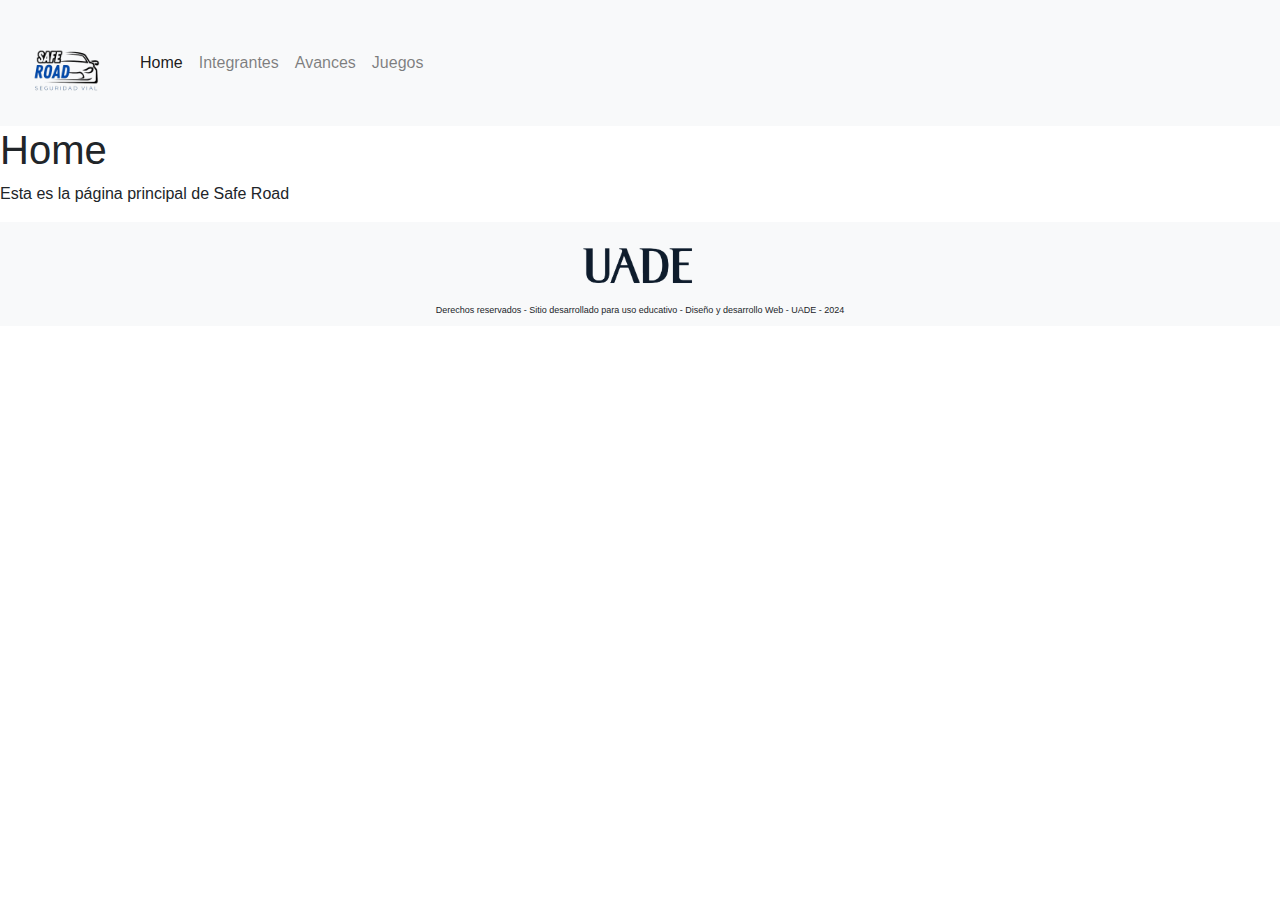
==== index.html @ 9bac1d1e "Merge pull request #24 from AgustinBlascoUADE/agustin-b" ====
<!DOCTYPE html>
<html lang="en">
  <head>
    <meta charset="UTF-8" />
    <meta name="viewport" content="width=device-width, initial-scale=1.0" />
    <title>Safe Road</title>
    <link
      rel="stylesheet"
      href="https://stackpath.bootstrapcdn.com/bootstrap/4.3.1/css/bootstrap.min.css"
    />
    <link rel="stylesheet" href="resources/css/estilos_integrador.css" />
    <script src="https://code.jquery.com/jquery-3.3.1.slim.min.js"></script>
    <script src="https://cdnjs.cloudflare.com/ajax/libs/popper.js/1.14.7/umd/popper.min.js"></script>
    <script src="https://stackpath.bootstrapcdn.com/bootstrap/4.3.1/js/bootstrap.min.js"></script>
    <link rel="icon" type="image/x-icon" href="img/safeRoad-logo.png" />
  </head>
  <body>
    <nav class="navbar navbar-expand-lg navbar-light bg-light">
      <a class="navbar-brand" href="#">
        <img
          class="logo-saferoad"
          src="img/safeRoad-logo.png"
          alt="SafeRoad Logo"
        />
      </a>
      <button
        class="navbar-toggler"
        type="button"
        data-toggle="collapse"
        data-target="#navbarNav"
        aria-controls="navbarNav"
        aria-expanded="false"
        aria-label="Toggle navigation"
      >
        <span class="navbar-toggler-icon"></span>
      </button>
      <div class="collapse navbar-collapse" id="navbarNav">
        <ul class="navbar-nav">
          <li class="nav-item active">
            <a class="nav-link" href="index.html"
              >Home <span class="sr-only">(current)</span></a
            >
          </li>
          <li class="nav-item">
            <a class="nav-link" href="integrantes.html">Integrantes</a>
          </li>
          <li class="nav-item">
            <a class="nav-link" href="avances.html">Avances</a>
          </li>
          <li class="nav-item">
            <a class="nav-link" href="juegos/juegos.html">Juegos</a>
          </li>
        </ul>
      </div>
    </nav>
    <main>
      <h1>Home</h1>
      <p>Esta es la página principal de Safe Road</p>
    </main>
    <footer>
      <img class="logo-uade-footer" src="img/logouade.png" alt="Logo UADE" />
      <p>
        Derechos reservados - Sitio desarrollado para uso educativo - Diseño y
        desarrollo Web - UADE - 2024
      </p>
    </footer>
  </body>
</html>
---- resources/css/estilos_integrador.css ----
.parent{
    justify-content: space-evenly;
    justify-items: center;
    align-content: space-evenly;
    align-items: center;
}

.imagenes img{
    border: 2px, solid, black;
    border-radius: 25px;
    height: 350px; 
    width: 250px;
}

.image-container {
    position: relative;
    width: 250px;
    height: 350px;
}

.image-container .after {
    position: absolute;
    top: 0;
    left: 0;
    width: 100%;
    height: 100%;
    display: none;
    color: #FFF;
}

.image-container:hover .after {
    display: block;
    background: rgba(0, 0, 0, .6); opacity: 50%;
}

.logo-saferoad {
    width: 100px;
    height: 100px
}

.logo-uade-footer {
    height: 10vh;
    width: 17vh;
}

footer {
    background-color: #f8f9fa;
}

footer img {
    display: block;
    margin-left: auto;
    margin-right: auto;
}

footer p {
    text-align: center;
    font-size: 9px;
    margin-top: -0.5rem;
    margin-bottom: 0;
    padding-bottom: 0.5rem;
}
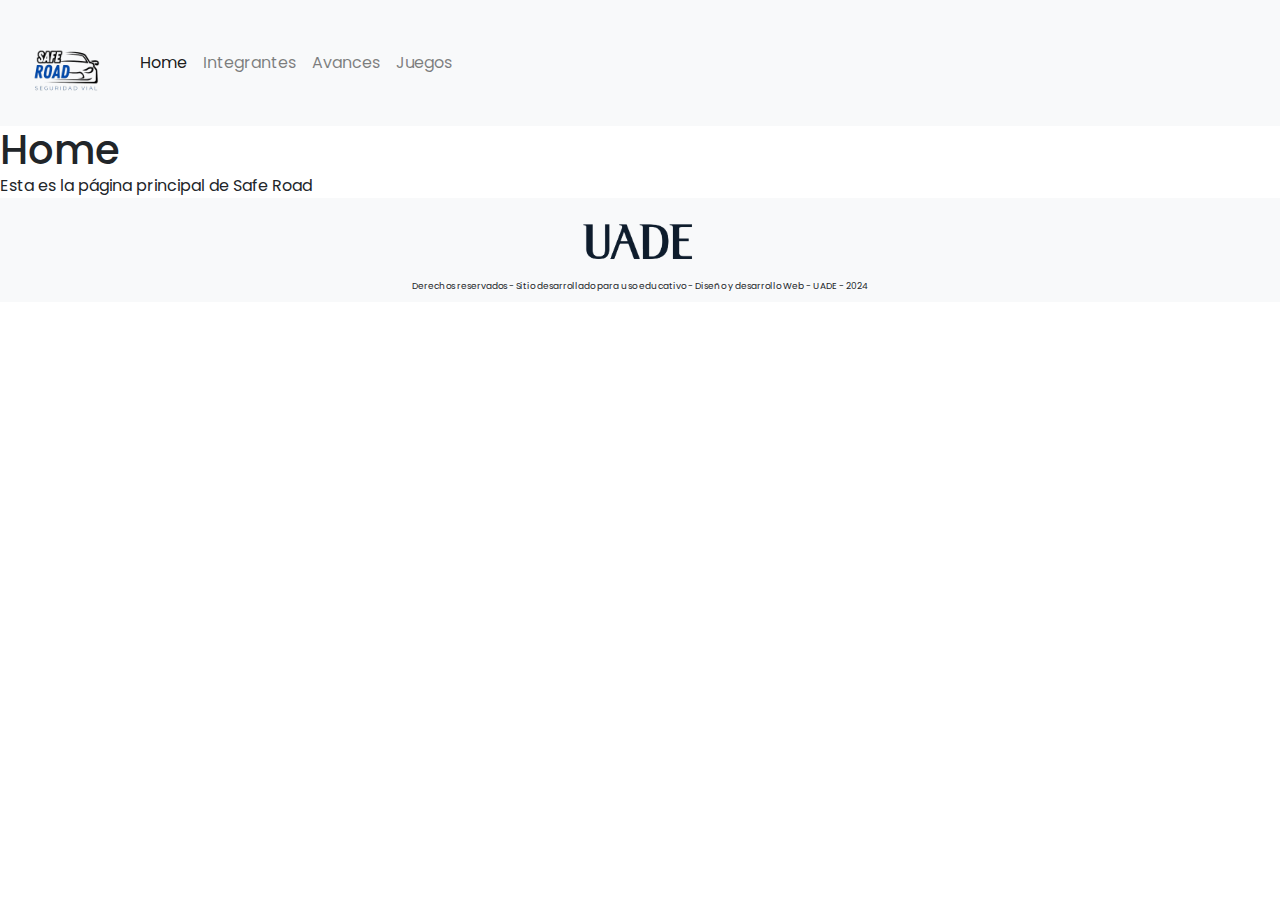
==== commit 6b638847: "Merge pull request #28 from AgustinBlascoUADE/agustin-b" ====
--- a/index.html
+++ b/index.html
@@ -13,6 +13,10 @@
     <script src="https://cdnjs.cloudflare.com/ajax/libs/popper.js/1.14.7/umd/popper.min.js"></script>
     <script src="https://stackpath.bootstrapcdn.com/bootstrap/4.3.1/js/bootstrap.min.js"></script>
     <link rel="icon" type="image/x-icon" href="img/safeRoad-logo.png" />
+    <link
+      href="https://fonts.googleapis.com/css2?family=Poppins:ital,wght@0,100;0,200;0,300;0,400;0,500;0,600;0,700;0,800;0,900;1,100;1,200;1,300;1,400;1,500;1,600;1,700;1,800;1,900&display=swap"
+      rel="stylesheet"
+    />
   </head>
   <body>
     <nav class="navbar navbar-expand-lg navbar-light bg-light">
--- a/resources/css/estilos_integrador.css
+++ b/resources/css/estilos_integrador.css
@@ -1,3 +1,10 @@
+body, h1, h2, h3, h4, h5, h6, p, ul, li {
+    margin: 0;
+    padding: 0;
+    font-family: poppins;
+    text-align: left;
+}
+
 .parent{
     justify-content: space-evenly;
     justify-items: center;
@@ -45,6 +52,8 @@
 
 footer {
     background-color: #f8f9fa;
+    bottom: 0;
+    width: 100%;
 }
 
 footer img {
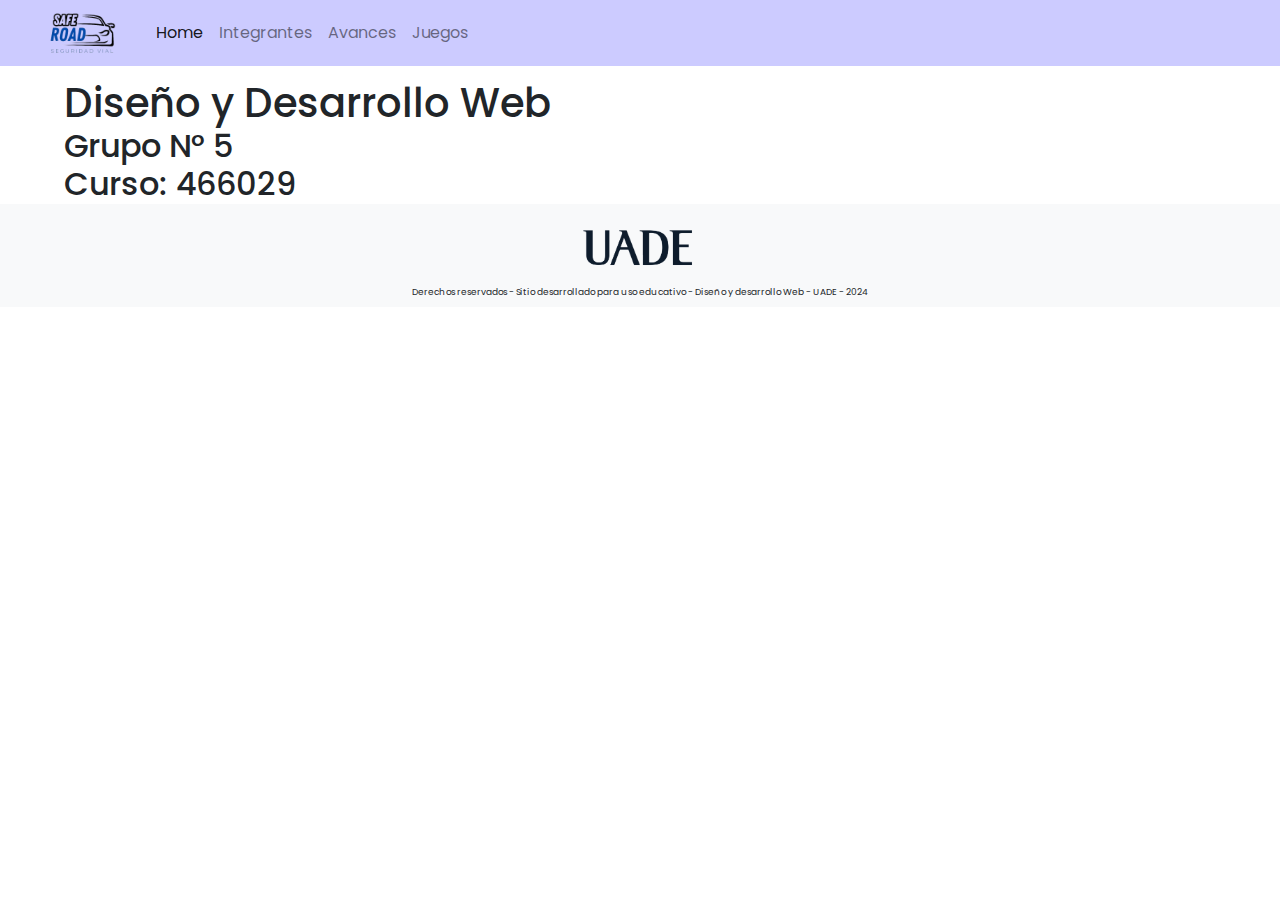
==== commit b0fedd5a: "Cambie el color del navbar, Creacion del main de juegos, detalles de signal-match" ====
--- a/index.html
+++ b/index.html
@@ -9,6 +9,7 @@
       href="https://stackpath.bootstrapcdn.com/bootstrap/4.3.1/css/bootstrap.min.css"
     />
     <link rel="stylesheet" href="resources/css/estilos_integrador.css" />
+    <link rel="stylesheet" href="resources/css/index.css" />
     <script src="https://code.jquery.com/jquery-3.3.1.slim.min.js"></script>
     <script src="https://cdnjs.cloudflare.com/ajax/libs/popper.js/1.14.7/umd/popper.min.js"></script>
     <script src="https://stackpath.bootstrapcdn.com/bootstrap/4.3.1/js/bootstrap.min.js"></script>
@@ -19,7 +20,7 @@
     />
   </head>
   <body>
-    <nav class="navbar navbar-expand-lg navbar-light bg-light">
+    <nav class="navbar navbar-expand-lg navbar-light ">
       <a class="navbar-brand" href="#">
         <img
           class="logo-saferoad"
@@ -58,8 +59,9 @@
       </div>
     </nav>
     <main>
-      <h1>Home</h1>
-      <p>Esta es la página principal de Safe Road</p>
+      <h1>Diseño y Desarrollo Web</h1>
+      <h2>Grupo N° 5</h2>
+      <h2>Curso: 466029 </h2>
     </main>
     <footer>
       <img class="logo-uade-footer" src="img/logouade.png" alt="Logo UADE" />
--- a/resources/css/estilos_integrador.css
+++ b/resources/css/estilos_integrador.css
@@ -5,6 +5,12 @@
     text-align: left;
 }
 
+.navbar{
+    background-color: rgb(204, 203, 255);
+    padding: 0;
+    padding-left: 2.5%;
+    margin-bottom: 1%;
+}
 .parent{
     justify-content: space-evenly;
     justify-items: center;
@@ -13,7 +19,7 @@
 }
 
 .imagenes img{
-    border: 2px, solid, black;
+    border: 2px solid black;
     border-radius: 25px;
     height: 350px; 
     width: 250px;
@@ -42,7 +48,6 @@
 
 .logo-saferoad {
     width: 100px;
-    height: 100px
 }
 
 .logo-uade-footer {
--- a/resources/css/index.css
+++ b/resources/css/index.css
@@ -0,0 +1,3 @@
+main{
+    margin-left: 5%;
+}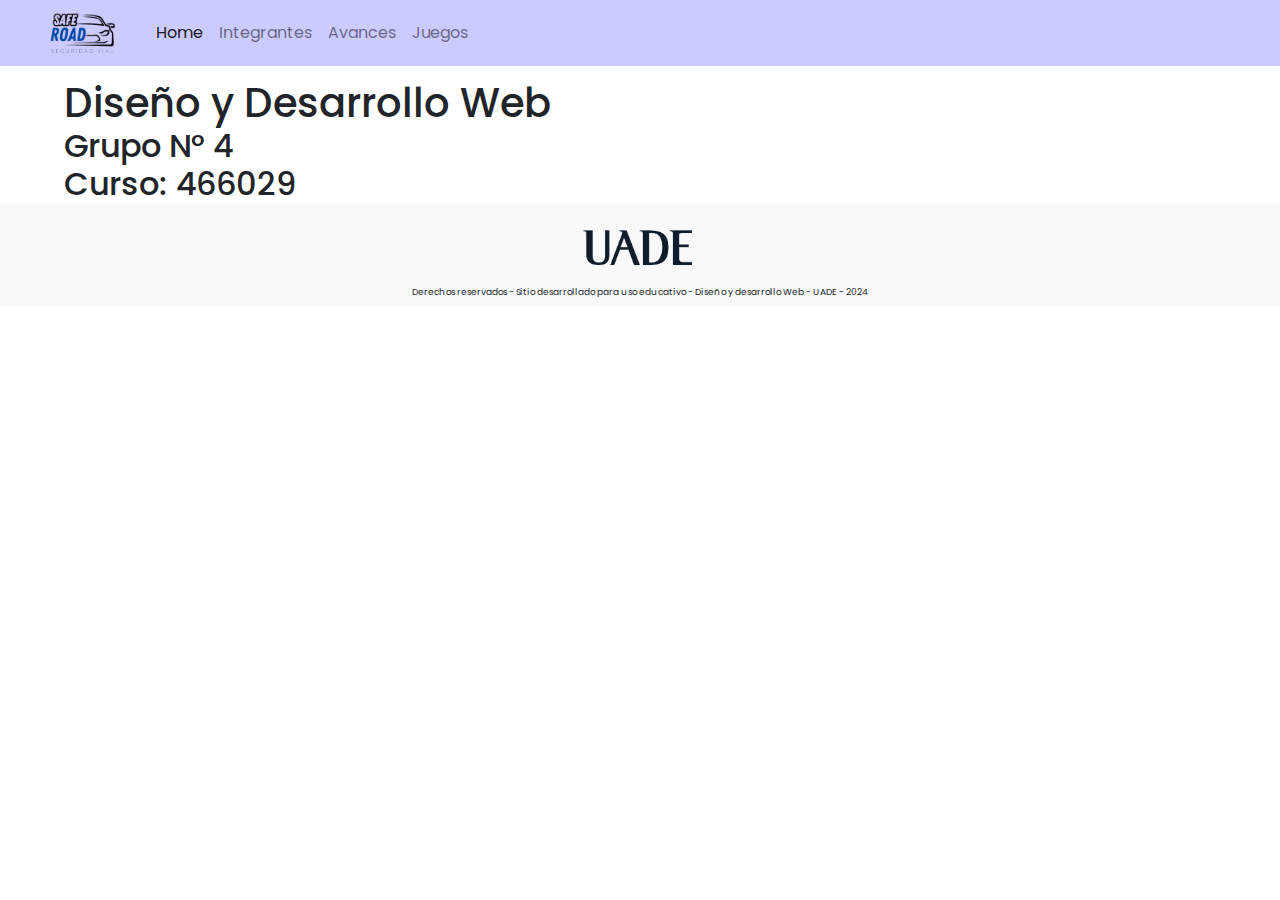
==== commit 8fd1fa55: "Cambio de numero de grupo :)" ====
--- a/index.html
+++ b/index.html
@@ -53,14 +53,14 @@
             <a class="nav-link" href="avances.html">Avances</a>
           </li>
           <li class="nav-item">
-            <a class="nav-link" href="juegos/juegos.html">Juegos</a>
+            <a class="nav-link" href="juegos.html">Juegos</a>
           </li>
         </ul>
       </div>
     </nav>
     <main>
       <h1>Diseño y Desarrollo Web</h1>
-      <h2>Grupo N° 5</h2>
+      <h2>Grupo N° 4</h2>
       <h2>Curso: 466029 </h2>
     </main>
     <footer>
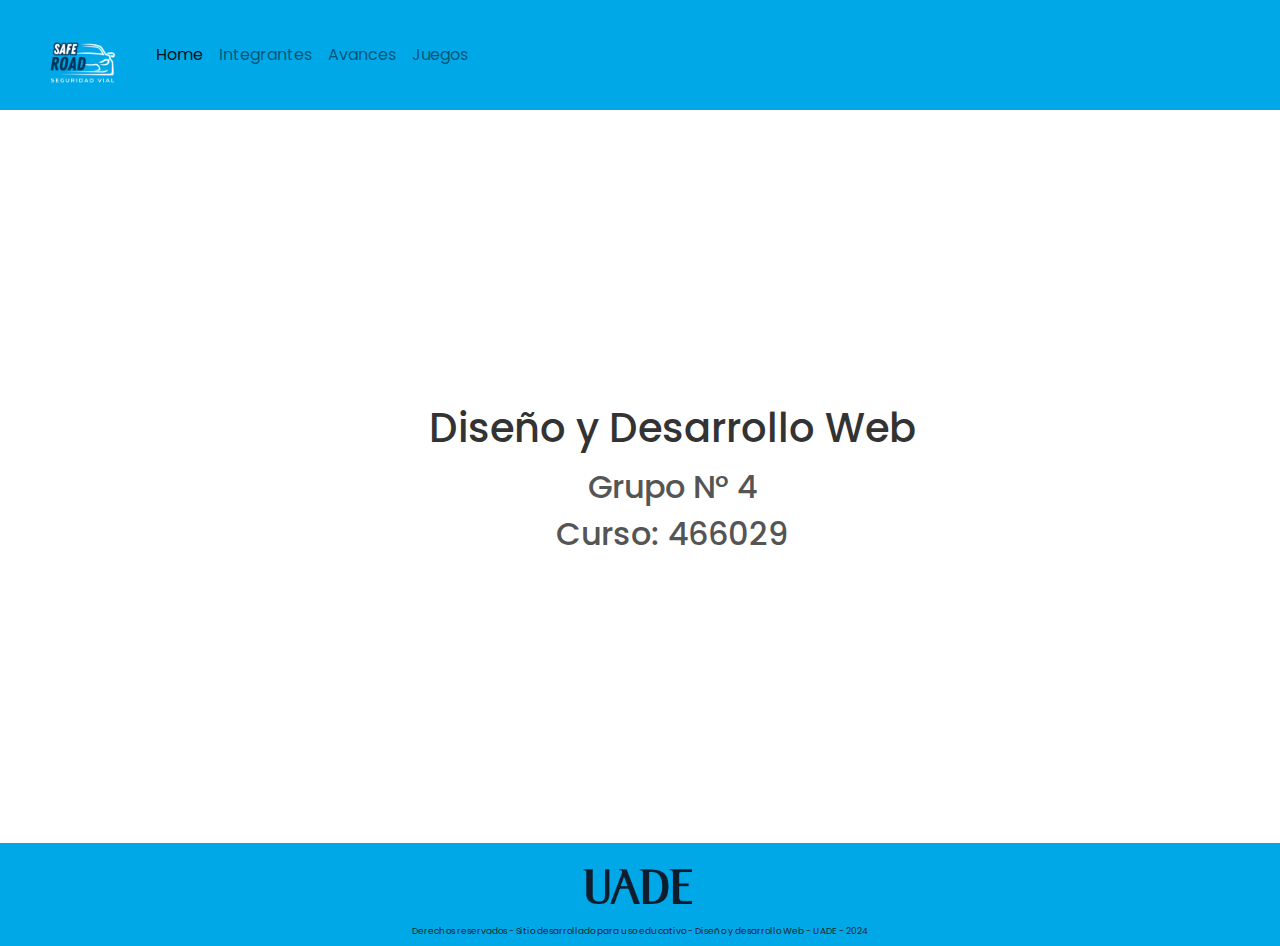
==== commit adccf0b2: "Merge pull request #37 from AgustinBlascoUADE/agustin-b" ====
--- a/index.html
+++ b/index.html
@@ -20,11 +20,11 @@
     />
   </head>
   <body>
-    <nav class="navbar navbar-expand-lg navbar-light ">
+    <nav class="navbar navbar-expand-lg navbar-light">
       <a class="navbar-brand" href="#">
         <img
           class="logo-saferoad"
-          src="img/safeRoad-logo.png"
+          src="img/Red_Silver_Simple_Elegant_Car_Dealer_Logo_6.png"
           alt="SafeRoad Logo"
         />
       </a>
@@ -61,7 +61,7 @@
     <main>
       <h1>Diseño y Desarrollo Web</h1>
       <h2>Grupo N° 4</h2>
-      <h2>Curso: 466029 </h2>
+      <h2>Curso: 466029</h2>
     </main>
     <footer>
       <img class="logo-uade-footer" src="img/logouade.png" alt="Logo UADE" />
--- a/resources/css/estilos_integrador.css
+++ b/resources/css/estilos_integrador.css
@@ -6,7 +6,7 @@
 }
 
 .navbar{
-    background-color: rgb(204, 203, 255);
+    background-color: #00a8e8;
     padding: 0;
     padding-left: 2.5%;
     margin-bottom: 1%;
@@ -56,7 +56,7 @@
 }
 
 footer {
-    background-color: #f8f9fa;
+    background-color: #00a8e8;
     bottom: 0;
     width: 100%;
 }
--- a/resources/css/index.css
+++ b/resources/css/index.css
@@ -1,3 +1,22 @@
 main{
     margin-left: 5%;
-}+    display: flex;
+  flex-direction: column;
+  align-items: center;
+  justify-content: center;
+  height: 80vh; /* Ajusta según tus necesidades */
+  text-align: center;
+}
+
+/* Estilos para los encabezados */
+main h1 {
+  font-size: 2.5rem; /* Tamaño del texto */
+  margin-bottom: 1rem; /* Espacio inferior */
+  color: #333; /* Color del texto */
+}
+
+main h2 {
+  font-size: 2rem; /* Tamaño del texto */
+  margin-bottom: 0.5rem; /* Espacio inferior */
+  color: #555; /* Color del texto */
+}
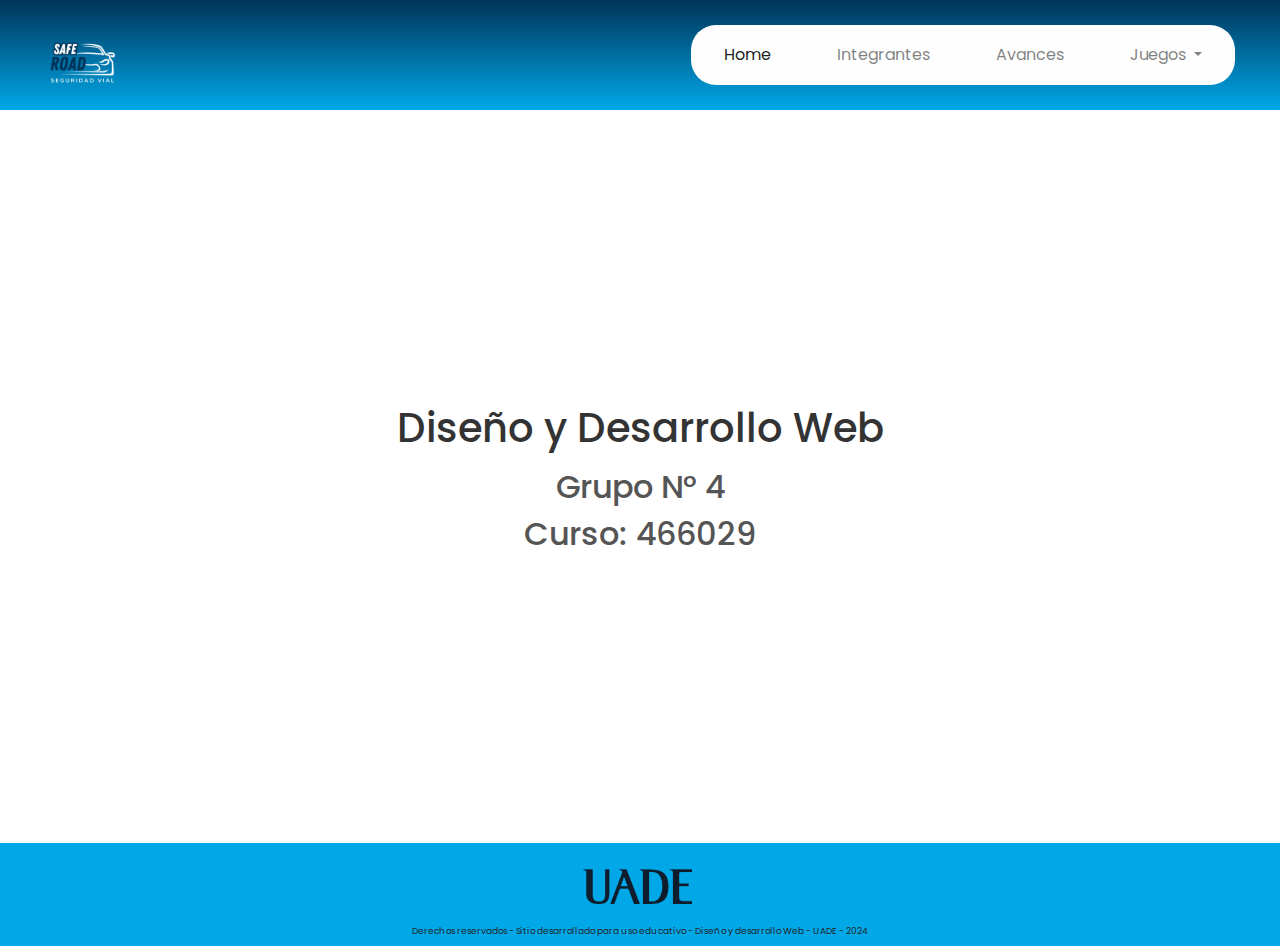
==== commit 58be6ea2: "Creadores de juego, dropdown y fondo navbar" ====
--- a/index.html
+++ b/index.html
@@ -1,74 +1,71 @@
 <!DOCTYPE html>
 <html lang="en">
-  <head>
-    <meta charset="UTF-8" />
-    <meta name="viewport" content="width=device-width, initial-scale=1.0" />
-    <title>Safe Road</title>
-    <link
-      rel="stylesheet"
-      href="https://stackpath.bootstrapcdn.com/bootstrap/4.3.1/css/bootstrap.min.css"
-    />
-    <link rel="stylesheet" href="resources/css/estilos_integrador.css" />
-    <link rel="stylesheet" href="resources/css/index.css" />
-    <script src="https://code.jquery.com/jquery-3.3.1.slim.min.js"></script>
-    <script src="https://cdnjs.cloudflare.com/ajax/libs/popper.js/1.14.7/umd/popper.min.js"></script>
-    <script src="https://stackpath.bootstrapcdn.com/bootstrap/4.3.1/js/bootstrap.min.js"></script>
-    <link rel="icon" type="image/x-icon" href="img/safeRoad-logo.png" />
-    <link
-      href="https://fonts.googleapis.com/css2?family=Poppins:ital,wght@0,100;0,200;0,300;0,400;0,500;0,600;0,700;0,800;0,900;1,100;1,200;1,300;1,400;1,500;1,600;1,700;1,800;1,900&display=swap"
-      rel="stylesheet"
-    />
-  </head>
-  <body>
-    <nav class="navbar navbar-expand-lg navbar-light">
-      <a class="navbar-brand" href="#">
-        <img
-          class="logo-saferoad"
-          src="img/Red_Silver_Simple_Elegant_Car_Dealer_Logo_6.png"
-          alt="SafeRoad Logo"
-        />
-      </a>
-      <button
-        class="navbar-toggler"
-        type="button"
-        data-toggle="collapse"
-        data-target="#navbarNav"
-        aria-controls="navbarNav"
-        aria-expanded="false"
-        aria-label="Toggle navigation"
-      >
-        <span class="navbar-toggler-icon"></span>
-      </button>
-      <div class="collapse navbar-collapse" id="navbarNav">
-        <ul class="navbar-nav">
-          <li class="nav-item active">
-            <a class="nav-link" href="index.html"
-              >Home <span class="sr-only">(current)</span></a
-            >
-          </li>
-          <li class="nav-item">
-            <a class="nav-link" href="integrantes.html">Integrantes</a>
-          </li>
-          <li class="nav-item">
-            <a class="nav-link" href="avances.html">Avances</a>
-          </li>
-          <li class="nav-item">
-            <a class="nav-link" href="juegos.html">Juegos</a>
-          </li>
-        </ul>
-      </div>
-    </nav>
-    <main>
-      <h1>Diseño y Desarrollo Web</h1>
-      <h2>Grupo N° 4</h2>
-      <h2>Curso: 466029</h2>
-    </main>
-    <footer>
-      <img class="logo-uade-footer" src="img/logouade.png" alt="Logo UADE" />
-      <p>
-        Derechos reservados - Sitio desarrollado para uso educativo - Diseño y
-        desarrollo Web - UADE - 2024
-      </p>
-    </footer>
-  </body>
-</html>
+
+<head>
+  <meta charset="UTF-8" />
+  <meta name="viewport" content="width=device-width, initial-scale=1.0" />
+  <title>Safe Road</title>
+  <link rel="stylesheet" href="https://stackpath.bootstrapcdn.com/bootstrap/4.3.1/css/bootstrap.min.css" />
+  <link rel="stylesheet" href="resources/css/estilos_integrador.css" />
+  <link rel="stylesheet" href="resources/css/index.css" />
+  <script src="https://code.jquery.com/jquery-3.3.1.slim.min.js"></script>
+  <script src="https://cdnjs.cloudflare.com/ajax/libs/popper.js/1.14.7/umd/popper.min.js"></script>
+  <script src="https://stackpath.bootstrapcdn.com/bootstrap/4.3.1/js/bootstrap.min.js"></script>
+  <link rel="icon" type="image/x-icon" href="img/safeRoad-logo.png" />
+  <link
+    href="https://fonts.googleapis.com/css2?family=Poppins:ital,wght@0,100;0,200;0,300;0,400;0,500;0,600;0,700;0,800;0,900;1,100;1,200;1,300;1,400;1,500;1,600;1,700;1,800;1,900&display=swap"
+    rel="stylesheet" />
+</head>
+
+<body>
+  <nav class="navbar navbar-expand-lg navbar-light">
+    <a class="navbar-brand" href="#">
+      <img class="logo-saferoad" src="img/Red_Silver_Simple_Elegant_Car_Dealer_Logo_6.png" alt="SafeRoad Logo" />
+    </a>
+    <button class="navbar-toggler" type="button" data-toggle="collapse" data-target="#navbarNav"
+      aria-controls="navbarNav" aria-expanded="false" aria-label="Toggle navigation">
+      <span class="navbar-toggler-icon"></span>
+    </button>
+    <div class="collapse navbar-collapse" id="navbarNav">
+      <ul class="navbar-nav">
+        <li class="nav-item active">
+          <a class="nav-link" href="index.html">Home <span class="sr-only">(current)</span></a>
+        </li>
+        <li class="nav-item">
+          <a class="nav-link" href="integrantes.html">Integrantes</a>
+        </li>
+        <li class="nav-item">
+          <a class="nav-link" href="avances.html">Avances</a>
+        </li>
+        <li class="nav-item dropdown">
+          <a href="#" class="nav-link dropdown-toggle" id="navbarDropdown" role="button" data-toggle="dropdown"
+            aria-haspopup="true" aria-expanded="false">
+            Juegos
+          </a>
+          <div class="dropdown-menu" aria-labelledby="navbarDropdown">
+            <a class="dropdown-item" href="juegos.html">Juegos Menu</a>
+            <a class="dropdown-item" href="juegos/horcado.html">Horcado</a>
+            <a class="dropdown-item" href="juegos/memotest.html">Memotest</a>
+            <a class="dropdown-item" href="juegos/signal-match.html">Signal Match</a>
+            <a class="dropdown-item" href="juegos/trivia.html">Trivia</a>
+            <a class="dropdown-item" href="juegos/wordle-seguridad-vial.html">Wordle</a>
+          </div>
+        </li>
+      </ul>
+    </div>
+  </nav>
+  <main>
+    <h1>Diseño y Desarrollo Web</h1>
+    <h2>Grupo N° 4</h2>
+    <h2>Curso: 466029</h2>
+  </main>
+  <footer>
+    <img class="logo-uade-footer" src="img/logouade.png" alt="Logo UADE" />
+    <p>
+      Derechos reservados - Sitio desarrollado para uso educativo - Diseño y
+      desarrollo Web - UADE - 2024
+    </p>
+  </footer>
+</body>
+
+</html>--- a/resources/css/estilos_integrador.css
+++ b/resources/css/estilos_integrador.css
@@ -6,7 +6,8 @@
 }
 
 .navbar{
-    background-color: #00a8e8;
+    background: rgb(0,52,89);
+    background: linear-gradient(0deg, rgba(0,168,232,1) 0%, rgba(0,52,89,1)  100%);  
     padding: 0;
     padding-left: 2.5%;
     margin-bottom: 1%;
@@ -74,3 +75,134 @@
     margin-bottom: 0;
     padding-bottom: 0.5rem;
 }
+
+.titulo-juego {
+    display: flex;
+    justify-content: center;
+    align-items: center;
+    margin: 1rem;
+}
+
+.titulo-juego h1, h1 {
+    margin-bottom: 0;
+    color: #007ea7;
+    text-align: center;
+}
+
+.titulo-juego button {
+    height: 2rem;
+    width: 2rem;
+    border-radius: 0.5rem;
+    border: 2px solid black;
+    margin-left: 1.25rem;
+}
+
+.titulo-juego button:hover {
+    border: 2px solid black;
+    background-color: black;
+    color: white;
+}
+
+@keyframes animatetop {
+    from {top: -300px; opacity: 0}
+    to {top: 116px; opacity: 1}
+  }
+
+#backdrop {
+    position: fixed;
+    width: 100%;
+    height: 100%;
+    top: 0;
+    left: 0;
+    background-color: rgba(0,0,0,0.75);
+    z-index: 999;
+    pointer-events: none;
+    display: none;
+}
+
+#backdrop.visible {
+    display: block;
+    pointer-events: all;
+}
+
+#instrucciones-modal {
+    position: fixed;
+    background-color: #fefefe;
+    padding: 2rem;
+    padding-top: 1.2rem;
+    border: 1px solid #888;
+    box-shadow: 0 4px 8px 0 rgba(0,0,0,0.2),0 6px 20px 0 rgba(0,0,0,0.19);
+    animation-name: animatetop;
+    animation-duration: 1s;
+    animation-fill-mode: forwards;
+    display: grid;
+    z-index: 1000;
+    right: 5%;
+    left: 5%;
+    border-radius: 0.5rem;
+}
+  
+#instrucciones-modal.invisible {
+    display: none;
+}
+  
+#instrucciones-modal h2 {
+    text-align: center;
+    color: #007ea7;
+    padding-bottom: 0.625rem;
+}
+
+#instrucciones-modal p {
+    text-align: center;
+}
+
+#instrucciones-modal li {
+    list-style: url('../../img/car-front-fill.svg');
+    padding-bottom: 0.125rem;
+    margin: 0 1.25rem;
+}
+  
+#instrucciones-modal ul {
+    padding: 1.25rem 0;
+}
+
+#btn-jugar {
+    border-radius: 0.5rem;
+    border: 2px solid black;
+}
+
+.tablero-juego {
+    margin: 50px;
+}
+
+#navbarNav{
+    justify-content: end;
+    width: 100%;
+}
+
+ul.navbar-nav{
+    background-color: #fefefe;
+    border-radius: 25px;
+    margin-right: 45px;
+}
+
+.nav-item{
+    margin-top: 10px;
+    margin-bottom: 10px;
+    margin-right: 25px;
+    margin-left: 25px;
+}
+
+@media (max-width: 850px) {
+    ul.navbar-nav {
+        background-color: unset;
+        border-radius: unset;
+    }
+
+    .nav-item {
+        margin-top: unset;
+        margin-bottom: unset;
+        margin-right: unset;
+        margin-left: unset;
+    }
+}--- a/resources/css/index.css
+++ b/resources/css/index.css
@@ -1,6 +1,5 @@
 main{
-    margin-left: 5%;
-    display: flex;
+  display: flex;
   flex-direction: column;
   align-items: center;
   justify-content: center;
